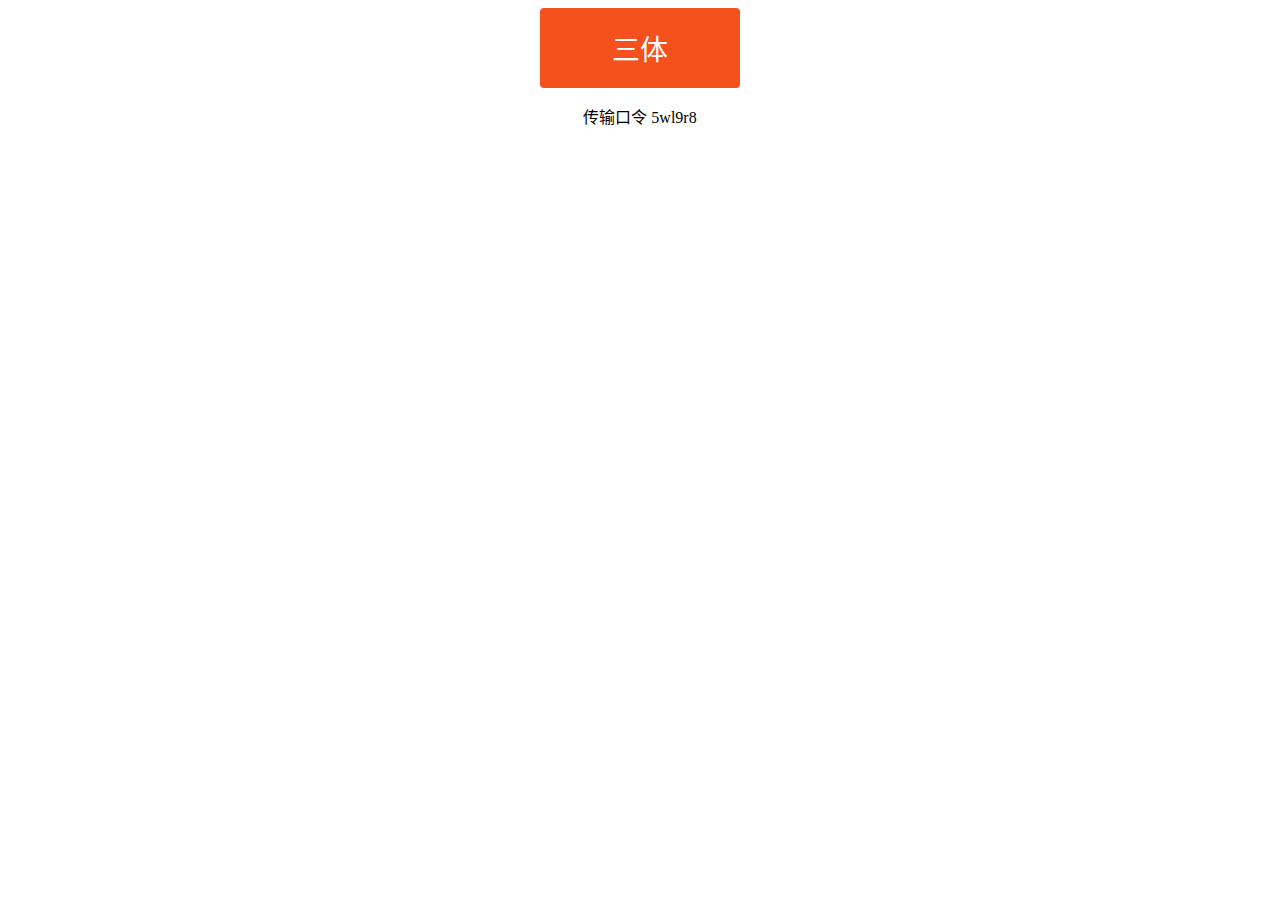
==== index.html @ f4466405 "首页" ====
<!DOCTYPE html>
<html lang="zh-CN">

<head>
    <meta charset="UTF-8">
    <meta http-equiv="X-UA-Compatible" content="IE=edge">
    <meta name="viewport" content="width=device-width, initial-scale=1.0">
    <title>Class9</title>
    <link rel="stylesheet" href="main.css">
</head>

<body>
    <button class="button" onclick="window.location.href='https://cowtransfer.com/s/ca03c7fef4f743'"><span>三体</span></button>
    <p>传输口令 5wl9r8</p>
</body>

</html>
---- main.css ----
.button {
    display: inline-block;
    border-radius: 4px;
    background-color: #f4511e;
    border: none;
    color: #FFFFFF;
    text-align: center;
    font-size: 28px;
    padding: 20px;
    width: 200px;
    transition: all 0.5s;
    cursor: pointer;
    margin: 5px;
    /* vertical-align:middle; */
    margin:auto;
    display: block;
  }
  
  .button span {
    cursor: pointer;
    display: inline-block;
    position: relative;
    transition: 0.5s;
  }
  
  .button span:after {
    content: '»';
    position: absolute;
    opacity: 0;
    top: 0;
    right: -20px;
    transition: 0.5s;
  }
  
  .button:hover span {
    padding-right: 25px;
  }
  
  .button:hover span:after {
    opacity: 1;
    right: 0;
  }

p{
    text-align: center;
}
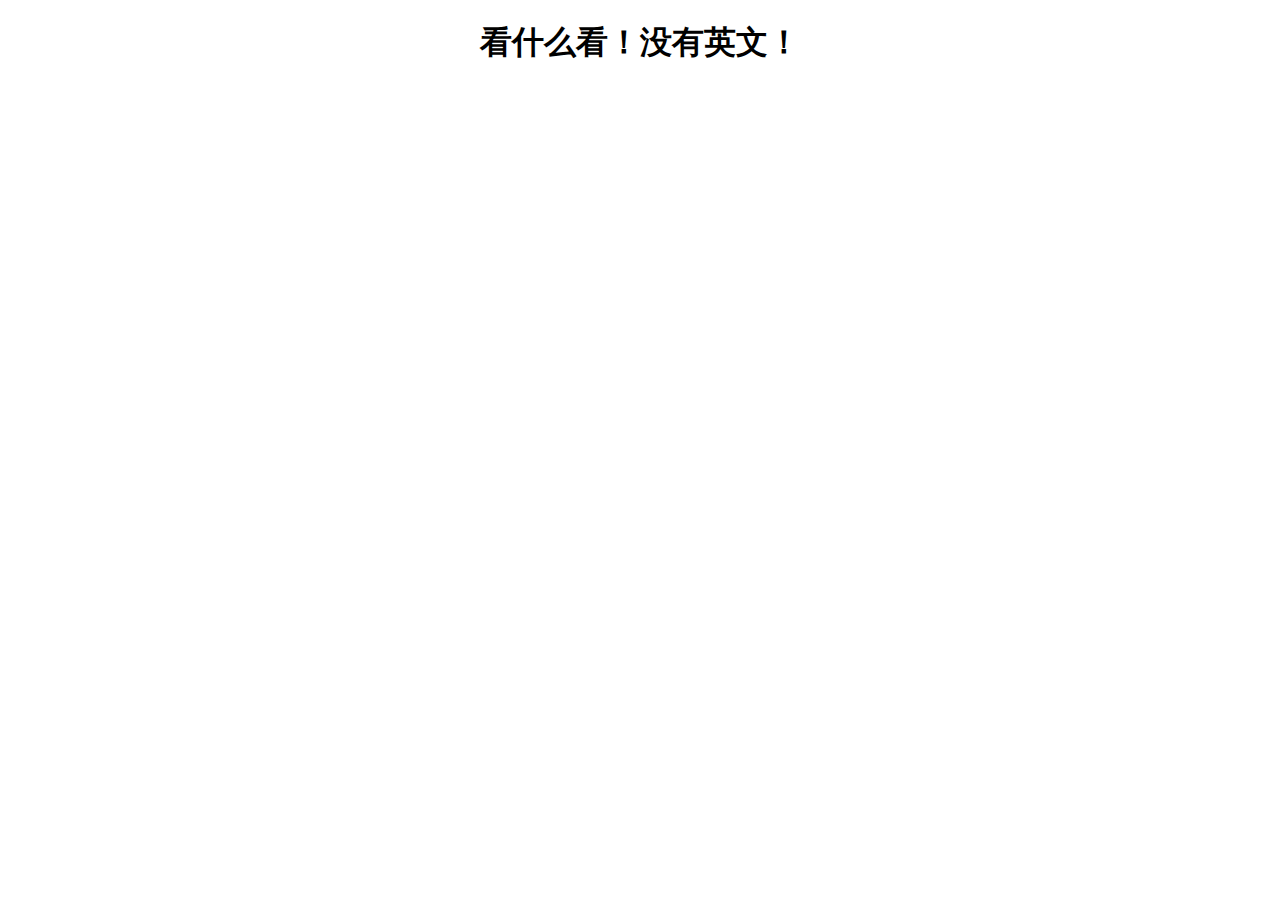
==== commit e0c0add4: "全面更新" ====
--- a/index.html
+++ b/index.html
@@ -1,17 +1,79 @@
 <!DOCTYPE html>
-<html lang="zh-CN">
+<html lang="zh">
 
 <head>
+    <link rel="shortcut icon" href="./assets/images/favicon.png">
+    <!-- <script async src="assets/js/adsbygoogle.js"></script> -->
+    
+    <script>
+    var _hmt = _hmt || [];
+    (function() {
+      var hm = document.createElement("script");
+      hm.src = "https://hm.baidu.com/hm.js?c05bb16ea908292af9f6c513087a1cc3";
+      var s = document.getElementsByTagName("script")[0]; 
+      s.parentNode.insertBefore(hm, s);
+    })();
+    </script>
+    <script>
+    (adsbygoogle = window.adsbygoogle || []).push({
+        google_ad_client: "ca-pub-8550836177608334",
+        enable_page_level_ads: true
+    });
+    </script>
     <meta charset="UTF-8">
+    <title>9版的导航</title>
+    <script>
+    if (navigator.appName == "Netscape") {
+        var language = navigator.language;
+    } else {
+        var language = navigator.browserLanguage;
+
+    }
+
+    if (language.indexOf("en") > -1) {
+        document.location.href = "en/index.html";
+    } else if (language.indexOf("zh") > -1) {
+        document.location.href = "cn/index.html";
+    } else {
+        document.location.href = "cn/index.html";
+
+    }
+    </script>
+    <meta charset="utf-8">
     <meta http-equiv="X-UA-Compatible" content="IE=edge">
-    <meta name="viewport" content="width=device-width, initial-scale=1.0">
-    <title>Class9</title>
-    <link rel="stylesheet" href="main.css">
+    <meta name="viewport" content="width=device-width, initial-scale=1.0" />
+    <meta name="author" content="viggo" />
+    <title>Class 9</title>
+    <!-- <meta name="keywords" content="UI设计,UI设计素材,设计导航,网址导航,设计资源,创意导航,创意网站导航,设计师网址大全,设计素材大全,设计师导航,UI设计资源,优秀UI设计欣赏,设计师导航,设计师网址大全,设计师网址导航,产品经理网址导航,UX师网址导航,www.webstack.cc"> -->
+    <meta name="description" content="WebStack - 收集国内外优秀设计网站、UI设计资源网站、灵感创意网站、Resources网站，定时更新分享优质产品设计书签。www.webstack.cc">
+    
+    <!-- / FB Open Graph -->
+    <!-- <meta property="og:type" content="article">
+    <meta property="og:url" content="http://www.webstack.cc/">
+    <meta property="og:title" content="WebStack - 收集国内外优秀设计网站、UI设计资源网站、灵感创意网站、Resources网站，定时更新分享优质产品设计书签。www.webstack.cc">
+    <meta property="og:description" content="UI设计,UI设计素材,设计导航,网址导航,设计资源,创意导航,创意网站导航,设计师网址大全,设计素材大全,设计师导航,UI设计资源,优秀UI设计欣赏,设计师导航,设计师网址大全,设计师网址导航,产品经理网址导航,UX师网址导航,www.webstack.cc">
+    <meta property="og:image" content="http://www.webstack.cc/assets/images/webstack_banner_cn.png">
+    <meta property="og:site_name" content="WebStack - 收集国内外优秀设计网站、UI设计资源网站、灵感创意网站、Resources网站，定时更新分享优质产品设计书签。www.webstack.cc">
+    Twitter Cards 
+    <meta name="twitter:card" content="summary_large_image">
+    <meta name="twitter:title" content="WebStack - 收集国内外优秀设计网站、UI设计资源网站、灵感创意网站、Resources网站，定时更新分享优质产品设计书签。www.webstack.cc">
+    <meta name="twitter:description" content="UI设计,UI设计素材,设计导航,网址导航,设计资源,创意导航,创意网站导航,设计师网址大全,设计素材大全,设计师导航,UI设计资源,优秀UI设计欣赏,设计师导航,设计师网址大全,设计师网址导航,产品经理网址导航,UX师网址导航,www.webstack.cc">
+    <meta name="twitter:image" content="http://www.webstack.cc/assets/images/webstack_banner_cn.png"> -->
 </head>
 
 <body>
-    <button class="button" onclick="window.location.href='https://cowtransfer.com/s/ca03c7fef4f743'"><span>三体</span></button>
-    <p>传输口令 5wl9r8</p>
+    <!-- Global site tag (gtag.js) - Google Analytics -->
+    <script async src="https://www.googletagmanager.com/gtag/js?id=UA-111463289-1"></script>
+    <script>
+    window.dataLayer = window.dataLayer || [];
+
+    function gtag() {
+        dataLayer.push(arguments);
+    }
+    gtag('js', new Date());
+
+    gtag('config', 'UA-111463289-1');
+    </script>
 </body>
 
-</html>+</html>
